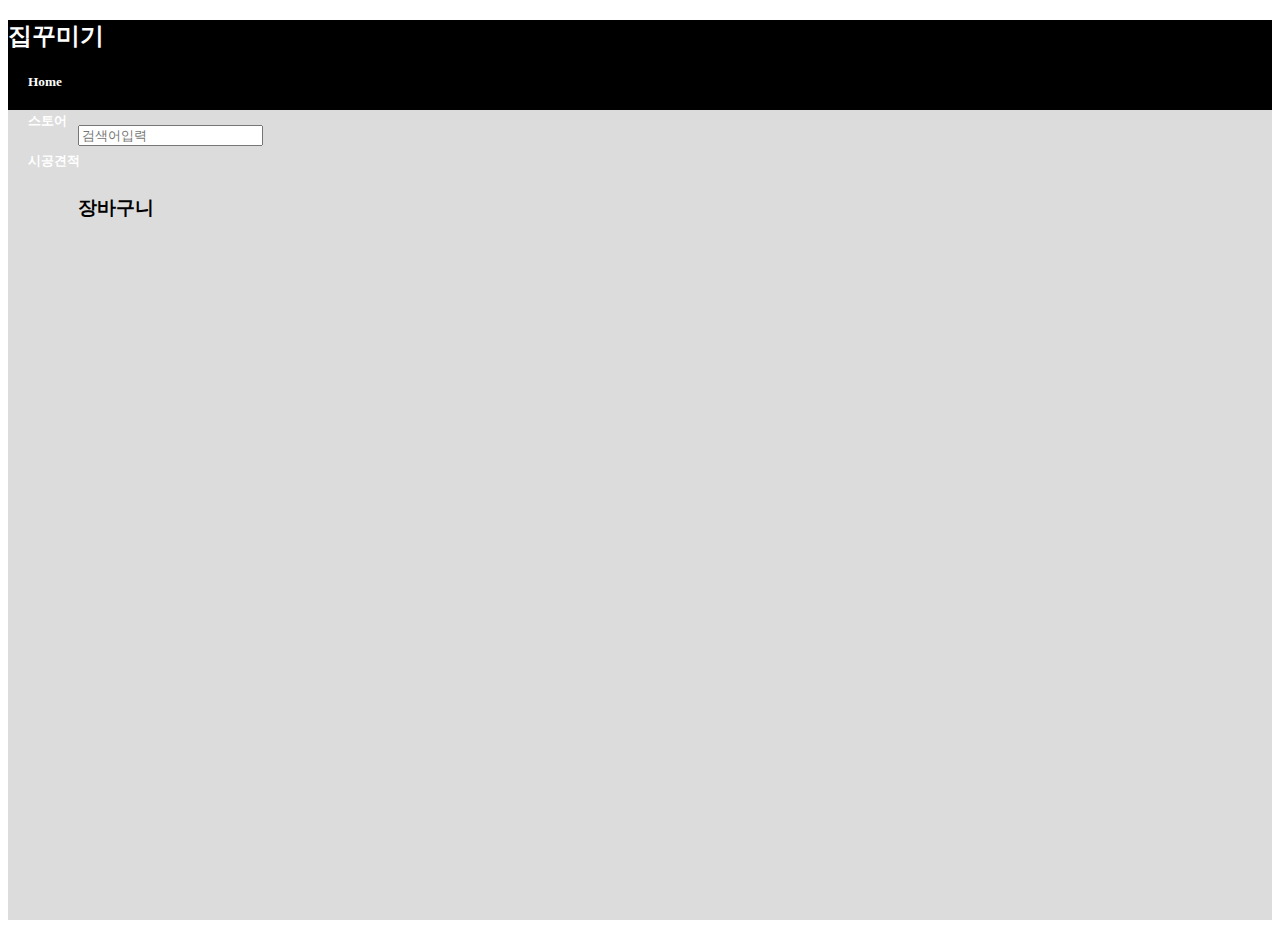
==== shoppingMal/index.html @ aaf6402d "쇼핑몰실습" ====
<!DOCTYPE html>
<html lang="en">
<head>
  <meta charset="UTF-8">
  <meta http-equiv="X-UA-Compatible" content="IE=edge">
  <meta name="viewport" content="width=device-width, initial-scale=1.0">
  <script src="https://code.jquery.com/jquery-3.6.1.min.js" integrity="sha256-o88AwQnZB+VDvE9tvIXrMQaPlFFSUTR+nldQm1LuPXQ=" crossorigin="anonymous"></script>
  <link href="https://cdn.jsdelivr.net/npm/bootstrap@5.1.3/dist/css/bootstrap.min.css" rel="stylesheet" integrity="sha384-1BmE4kWBq78iYhFldvKuhfTAU6auU8tT94WrHftjDbrCEXSU1oBoqyl2QvZ6jIW3" crossorigin="anonymous">
  <link href="/shoppingMal/main.css" rel="stylesheet"></link>
  <title>쇼핑몰</title>
</head>
<body>
  <div class="container">
    <div class="d-flex top">
      <h2>집꾸미기</h2>
      <h5>Home</h5>
      <h5>스토어</h5>
      <h5>시공견적</h3>
    </div>
    <div class="main-body">
      <input type="text" placeholder="검색어입력" style="margin: 15px 70px">
      <div class="card-container" style="margin: 15px 50px">
      </div>
      <div class="proStore-container" style="margin: 15px 70px">
        <h3>장바구니</h3>
      </div>
    </div>
  </div>
<script src="/shoppingMalJs/index.js"></script>
</body>
</html>
---- shoppingMal/main.css ----
.top{
  height: 10vh;
  background-color: black;
  color: white;
  align-items: center;
}
.top h5 {
  margin-left: 20px;
}

.main-body{
  background-color: gainsboro;
  height: 90vh;
}
.main-body img {
  height: 100px;
  width: 100px;
}
.proCard {
  height: 250px;
  width: 200px;
  margin-left: 20px;
  background-color: white;
}

.card-container {
  display: flex;
}
.proCard div{
  margin-top: 5px;
}

.proCard img{
  margin-left : 50px;
  margin-right : 50px;
}

.buyBtn{
  background-color: black;
  color: red;
}
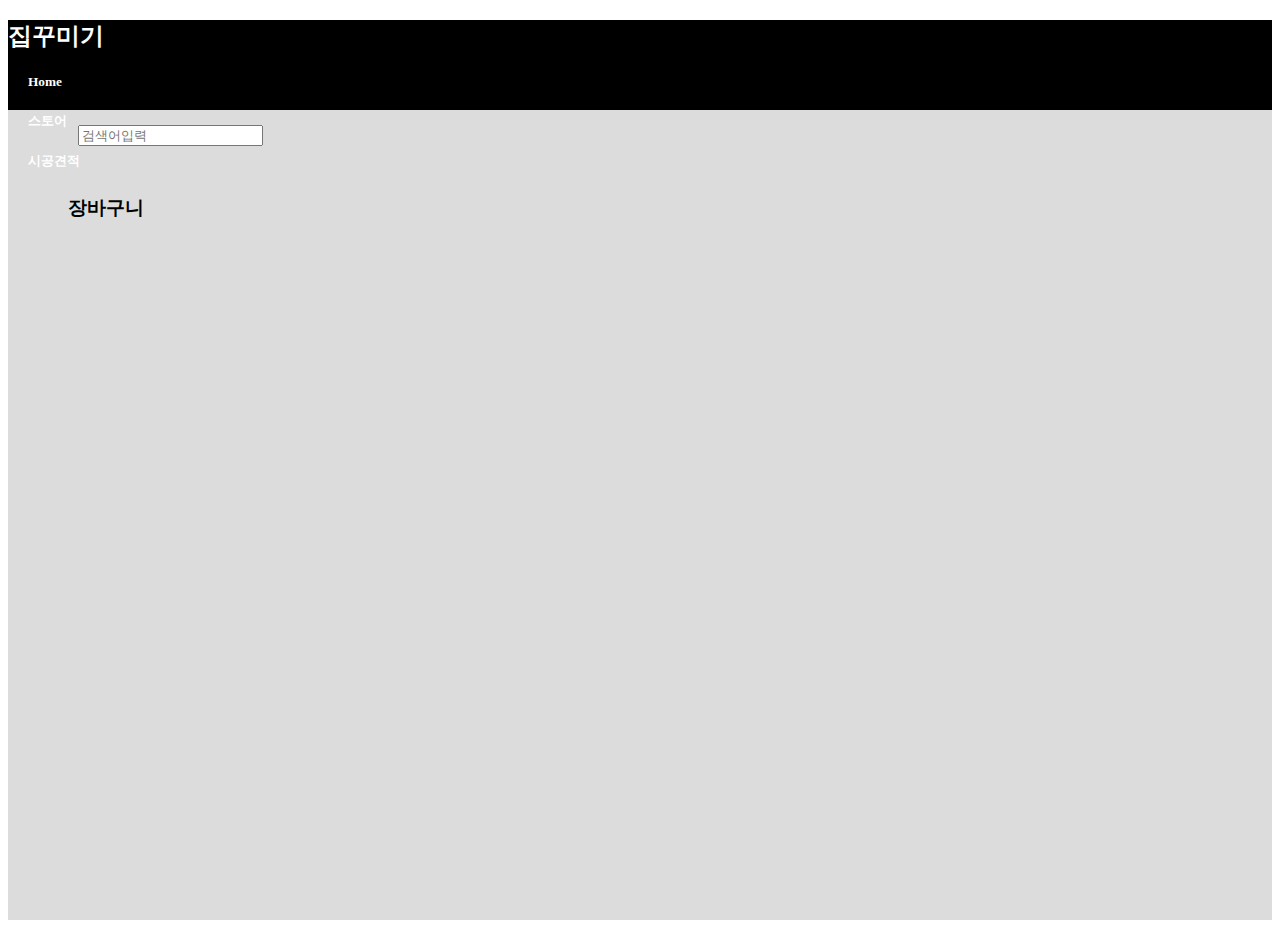
==== commit 89e6ba5a: "쇼핑몰 실습, 검색어까지 구현" ====
--- a/shoppingMal/index.html
+++ b/shoppingMal/index.html
@@ -18,11 +18,11 @@
       <h5>시공견적</h3>
     </div>
     <div class="main-body">
-      <input type="text" placeholder="검색어입력" style="margin: 15px 70px">
+      <input type="text" placeholder="검색어입력" class="searchWord" style="margin: 15px 70px">
       <div class="card-container" style="margin: 15px 50px">
       </div>
-      <div class="proStore-container" style="margin: 15px 70px">
-        <h3>장바구니</h3>
+      <h3 style="margin-left: 60px">장바구니</h3>
+      <div class="proStore-container grid" style="margin: 15px 70px">
       </div>
     </div>
   </div>
--- a/shoppingMal/main.css
+++ b/shoppingMal/main.css
@@ -1,3 +1,4 @@
+
 .top{
   height: 10vh;
   background-color: black;
@@ -11,6 +12,7 @@
 .main-body{
   background-color: gainsboro;
   height: 90vh;
+  overflow-x: scroll;
 }
 .main-body img {
   height: 100px;
@@ -29,13 +31,33 @@
 .proCard div{
   margin-top: 5px;
 }
+.proCard {
+  margin-top: 20px;
+}
 
 .proCard img{
   margin-left : 50px;
   margin-right : 50px;
+  
 }
 
 .buyBtn{
   background-color: black;
   color: red;
 }
+
+.proStore-container {
+  display: grid;
+  grid-template-columns: repeat(4,1fr);
+  background-color: black;
+}
+
+.proStore-container > .proCard {
+  border: 1px solid goldenrod;
+}
+.hidden {
+  display: none;
+}
+.proCard1 {
+  color: white;
+}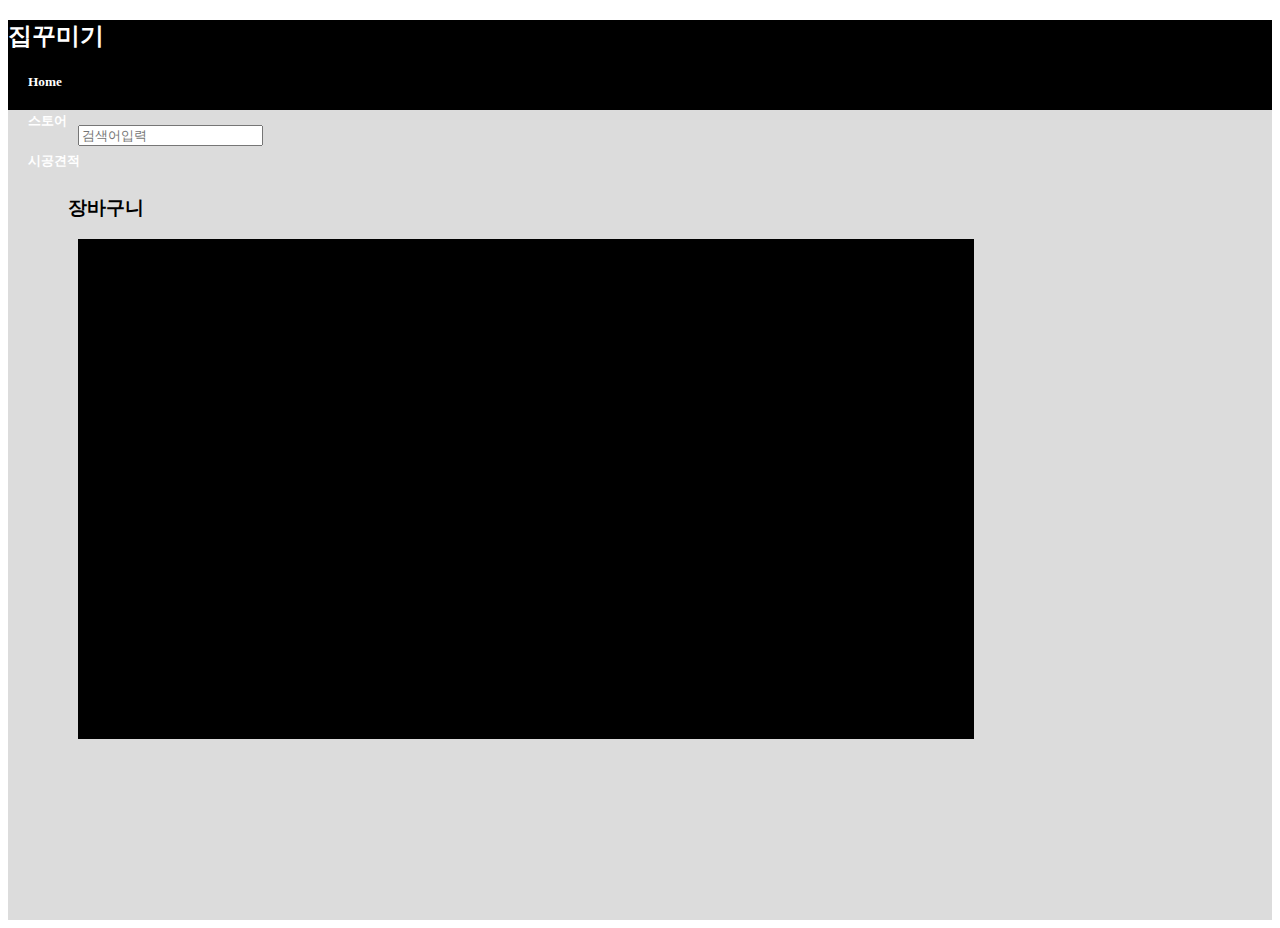
==== commit 1025237c: "js 쇼핑몰만들기 기능실습" ====
--- a/shoppingMal/index.html
+++ b/shoppingMal/index.html
@@ -26,6 +26,6 @@
       </div>
     </div>
   </div>
+</body>
 <script src="/shoppingMalJs/index.js"></script>
-</body>
 </html>--- a/shoppingMal/main.css
+++ b/shoppingMal/main.css
@@ -48,8 +48,10 @@
 
 .proStore-container {
   display: grid;
-  grid-template-columns: repeat(4,1fr);
+  grid-template-columns: repeat(3,1fr);
   background-color: black;
+  width: 70vw;
+  height: 500px;
 }
 
 .proStore-container > .proCard {
